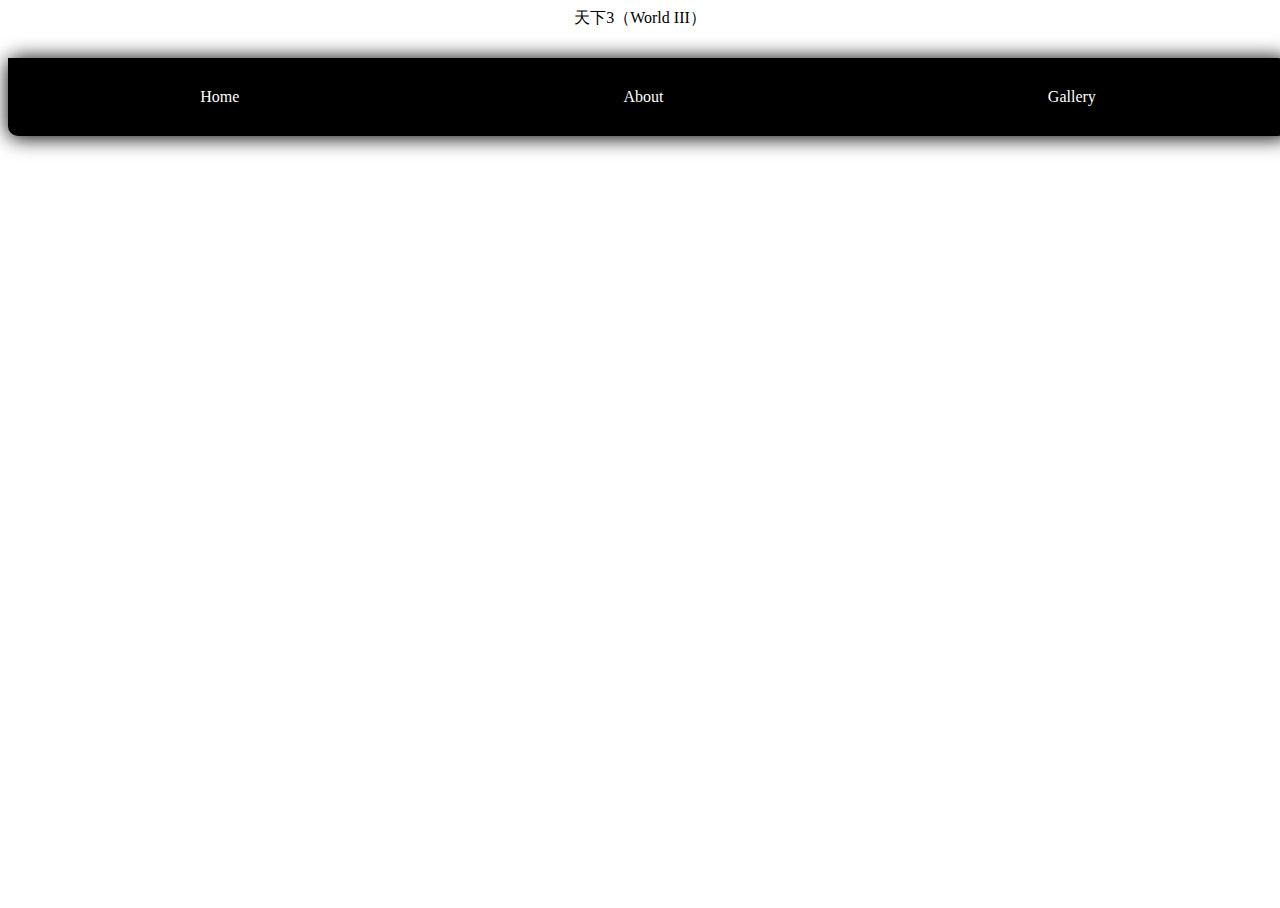
==== about.html @ 0bb37f81 "add footer" ====
<!DOCTYPE html>
<html>
    <head>
        <title> </title>
        <meta charset="utf-8"/>
        <link rel="stylesheet" href="css/style.css" type="text/css" />
    </head>
    <body>
        <div class="header">天下3（World III）</div>
        <div class=navbar>
             <a href="index.html">Home</a>
             <a href="about.html">About</a>
             <a href="gallery.html">Gallery</a>
        </div>
        <div class="aboutMain">
            <div class="leftPane">
            </div>
            <div class="rightPane">
            </div>
        </div>
        <div class="footer">
            <div class="social">
                <a href="#">
                    <img class="social-image" src="https://upload.wikimedia.org/wikipedia/commons/thumb/c/c2/F_icon.svg/2000px-F_icon.svg.png">
                </a>
                <a href="#">
                    <img class="social-image" src="http://goinkscape.com/wp-content/uploads/2015/07/twitter-logo-final.png">
                </a>
                <a href="#">
                    <img class="social-image" src="https://instagram-brand.com/wp-content/uploads/2016/11/app-icon2.png">
                </a>
            </div>
            <p id="copyRight">Copyright 2018 &copy</p>
        </div>
        <script src="https://ajax.googleapis.com/ajax/libs/jquery/3.3.1/jquery.min.js"></script>
        <script type="text/javascript" src="js/script.js"></script>
    </body>
</html>
---- css/style.css ----
html {
    height: 100%;
}

body {
    height: 100%;
    
}
.header{
    height: 50px;
    text-align: center;
}
a {
    text-decoration: none;
}

.main {
    height: 100%;
}
.social-image{
    width: 30px;
    margin: 15px;
}

.navbar{
    display: flex;
    justify-content:space-around;
    background-color:black;
    box-shadow: 1px 1px 20px 1px;
    width:100%;
    padding-top:30px;
    padding-bottom: 30px;
    position:absolute;
    border-radius: 10px;
}

a:link {
    color: white;
    text-decoration: none;
}

a:visited {
    color: white;
}

a:active {
    color: white;
}

#copyRight{
    float: right;
    color: white;
    justify-content:flex-end;
    
}

.footer{
    display: flex;
    justify-content:space-between;
    background-color: black;
    width:100%;
}
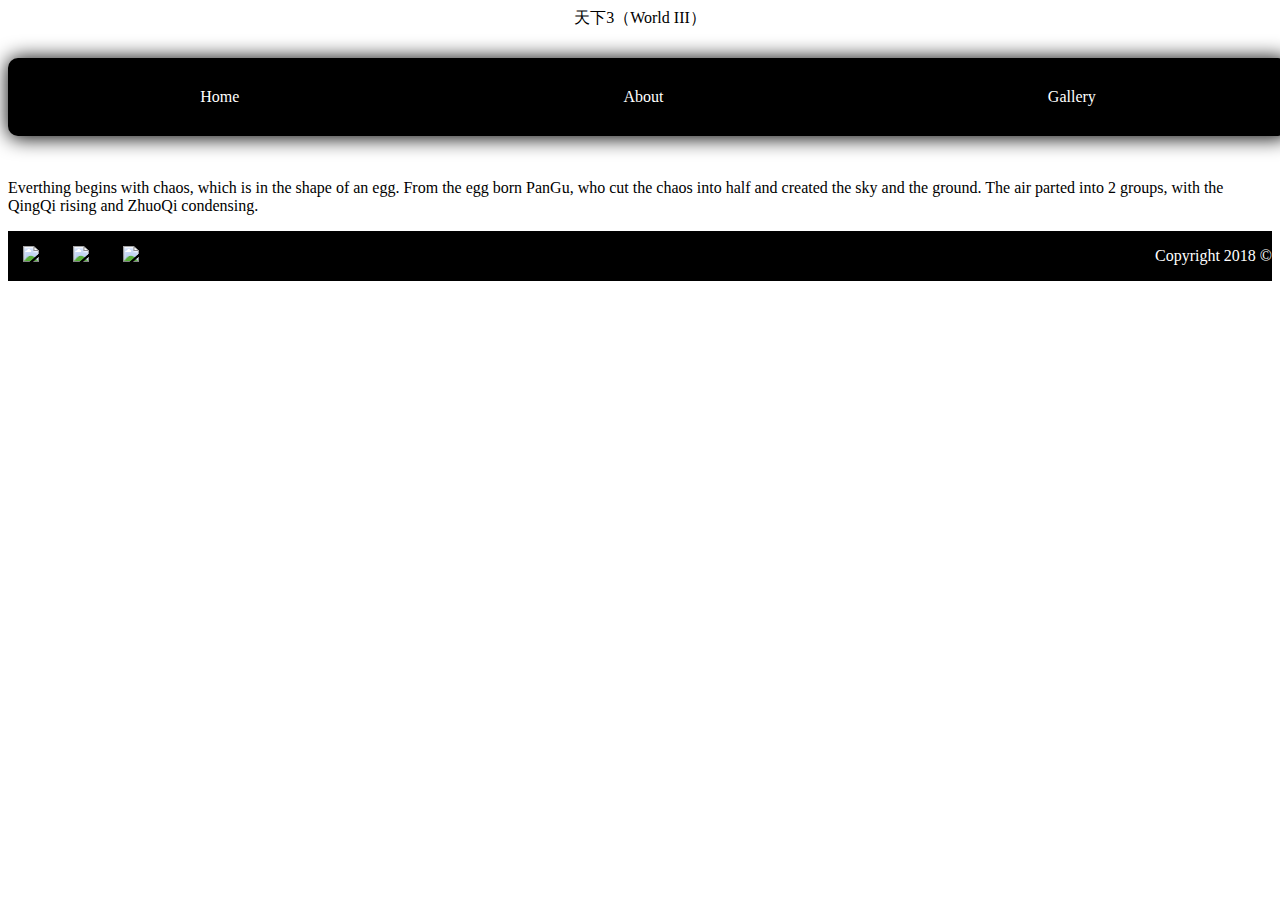
==== commit ef8b3211: "added a part of summary in About section" ====
--- a/about.html
+++ b/about.html
@@ -6,31 +6,40 @@
         <link rel="stylesheet" href="css/style.css" type="text/css" />
     </head>
     <body>
-        <div class="header">天下3（World III）</div>
-        <div class=navbar>
-             <a href="index.html">Home</a>
-             <a href="about.html">About</a>
-             <a href="gallery.html">Gallery</a>
-        </div>
-        <div class="aboutMain">
-            <div class="leftPane">
+        <div class="container">
+            <div class="header-container">
+            <div class="header">天下3（World III）</div>
+            <div class=navbar>
+                 <a href="index.html">Home</a>
+                 <a href="about.html">About</a>
+                 <a href="gallery.html">Gallery</a>
             </div>
-            <div class="rightPane">
             </div>
-        </div>
-        <div class="footer">
-            <div class="social">
-                <a href="#">
-                    <img class="social-image" src="https://upload.wikimedia.org/wikipedia/commons/thumb/c/c2/F_icon.svg/2000px-F_icon.svg.png">
-                </a>
-                <a href="#">
-                    <img class="social-image" src="http://goinkscape.com/wp-content/uploads/2015/07/twitter-logo-final.png">
-                </a>
-                <a href="#">
-                    <img class="social-image" src="https://instagram-brand.com/wp-content/uploads/2016/11/app-icon2.png">
-                </a>
+            <div class="aboutMain">
+                <div class="leftPane">
+                    
+                </div>
+                <div class="rightPane">
+                    <h1>
+                        
+                    </h1>
+                    <p id="summary">Everthing begins with chaos, which is in the shape of an egg. From the egg born PanGu, who cut the chaos into half and created the sky and the ground. The air parted into 2 groups, with the QingQi rising and ZhuoQi condensing. </p>
+                </div>
             </div>
-            <p id="copyRight">Copyright 2018 &copy</p>
+            <div class="footer">
+                <div class="social">
+                    <a href="#">
+                        <img class="social-image" src="https://upload.wikimedia.org/wikipedia/commons/thumb/c/c2/F_icon.svg/2000px-F_icon.svg.png">
+                    </a>
+                    <a href="#">
+                        <img class="social-image" src="http://goinkscape.com/wp-content/uploads/2015/07/twitter-logo-final.png">
+                    </a>
+                    <a href="#">
+                        <img class="social-image" src="https://instagram-brand.com/wp-content/uploads/2016/11/app-icon2.png">
+                    </a>
+                </div>
+                <p id="copyRight">Copyright 2018 &copy</p>
+            </div>
         </div>
         <script src="https://ajax.googleapis.com/ajax/libs/jquery/3.3.1/jquery.min.js"></script>
         <script type="text/javascript" src="js/script.js"></script>
--- a/css/style.css
+++ b/css/style.css
@@ -6,6 +6,9 @@
     height: 100%;
     
 }
+container{
+    display: flex;
+}
 .header{
     height: 50px;
     text-align: center;
@@ -13,7 +16,17 @@
 a {
     text-decoration: none;
 }
+.navbar{
+    width:100%;
+}
+.aboutMain{
+    padding-top: 100px;
+    width:100%;
 
+}
+.footer{
+    width:100%;
+}
 .main {
     height: 100%;
 }
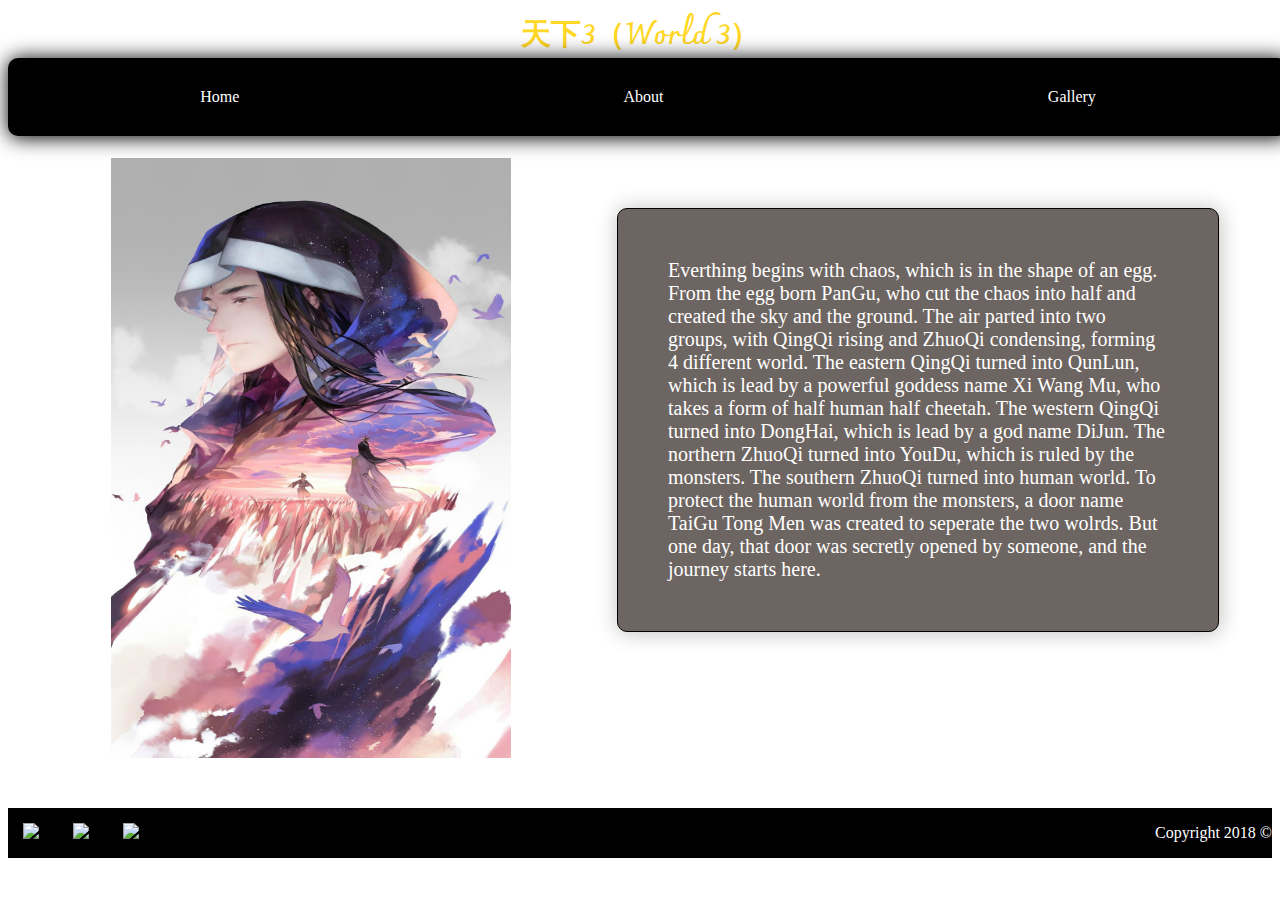
==== commit dfa0d286: "finished some" ====
--- a/about.html
+++ b/about.html
@@ -4,11 +4,13 @@
         <title> </title>
         <meta charset="utf-8"/>
         <link rel="stylesheet" href="css/style.css" type="text/css" />
+        <link href="https://fonts.googleapis.com/css?family=Charmonman" rel="stylesheet">
+
     </head>
     <body>
         <div class="container">
             <div class="header-container">
-            <div class="header">天下3（World III）</div>
+            <div class="header">天下3（World 3）</div>
             <div class=navbar>
                  <a href="index.html">Home</a>
                  <a href="about.html">About</a>
@@ -16,26 +18,23 @@
             </div>
             </div>
             <div class="aboutMain">
-                <div class="leftPane">
-                    
-                </div>
+                <!--<div class="leftPane">-->
+                    <img id="jige" src="jige.jpeg"></img>
+                <!--</div>-->
                 <div class="rightPane">
-                    <h1>
-                        
-                    </h1>
-                    <p id="summary">Everthing begins with chaos, which is in the shape of an egg. From the egg born PanGu, who cut the chaos into half and created the sky and the ground. The air parted into 2 groups, with the QingQi rising and ZhuoQi condensing. </p>
+                    <p id="summary">Everthing begins with chaos, which is in the shape of an egg. From the egg born PanGu, who cut the chaos into half and created the sky and the ground. The air parted into two groups, with QingQi rising and ZhuoQi condensing, forming 4 different world. The eastern QingQi turned into QunLun, which is lead by a powerful goddess name Xi Wang Mu, who takes a form of half human half cheetah. The western QingQi turned into DongHai, which is lead by a god name DiJun. The northern ZhuoQi turned into YouDu, which is ruled by the monsters. The southern ZhuoQi turned into human world. To protect the human world from the monsters, a door name TaiGu Tong Men was created to seperate the two wolrds. But one day, that door was secretly opened by someone, and the journey starts here.</p>
                 </div>
             </div>
             <div class="footer">
                 <div class="social">
-                    <a href="#">
+                    <a href="https://www.facebook.com/%E5%A4%A9%E4%B8%8B3-288990467787285/">
                         <img class="social-image" src="https://upload.wikimedia.org/wikipedia/commons/thumb/c/c2/F_icon.svg/2000px-F_icon.svg.png">
                     </a>
-                    <a href="#">
+                    <a href="https://www.weibo.com/p/1006062304313390/home?from=page_100606&mod=TAB#place">
                         <img class="social-image" src="http://goinkscape.com/wp-content/uploads/2015/07/twitter-logo-final.png">
                     </a>
                     <a href="#">
-                        <img class="social-image" src="https://instagram-brand.com/wp-content/uploads/2016/11/app-icon2.png">
+                        <img class="social-image" src="https://timgsa.baidu.com/timg?image&quality=80&size=b9999_10000&sec=1539338595526&di=2607d32fd193e8ae4fd5d63097e465db&imgtype=0&src=http%3A%2F%2Fwww.sj520.cn%2Fsc%2Fima%2Fweibo_sj520_11.jpg">
                     </a>
                 </div>
                 <p id="copyRight">Copyright 2018 &copy</p>
--- a/css/style.css
+++ b/css/style.css
@@ -6,29 +6,84 @@
     height: 100%;
     
 }
+
 container{
     display: flex;
 }
+
 .header{
     height: 50px;
     text-align: center;
+    font-family: 'Charmonman', cursive;
+    font-size: 30px;
+    color: #FFD725;
+    font-weight: bold;
 }
+
 a {
     text-decoration: none;
 }
+
 .navbar{
     width:100%;
 }
+
 .aboutMain{
+    display: flex;
     padding-top: 100px;
     width:100%;
+    justify-content:space-around;
+}
 
-}
 .footer{
     width:100%;
 }
+
+#intro{
+    font-family: 'Megrim', cursive;
+    padding-top: 100px;
+    font-size: 20px;
+    color:#FF9055;
+}
+
 .main {
     height: 100%;
+}
+
+#summary{
+    width:500px;
+    border:1px black solid;
+    padding:50px;
+    margin-top: 50px;
+    background-color: #6D6561;
+    color:white;
+    border-radius: 10px;
+    font-size: 20px;
+    box-shadow: #C6C3C2 1px 1px 20px 1px;
+}
+
+#jige{
+    width:400px;
+    height:600px;
+    padding-left: 50px;
+    margin-bottom: 50px;
+}
+.content{
+    margin-top:30px;
+    margin-left:5%;
+    display: flex;
+    flex-wrap:wrap;
+    background-color:#9A680F;
+    margin-right: 5%;
+    padding-left: 18%;
+
+}
+.characters{
+    width:30%;
+    height:55%;
+    margin: 50px;
+    border-radius:10px;
+    box-shadow: 1px 1px 20px 1px;
 }
 .social-image{
     width: 30px;
